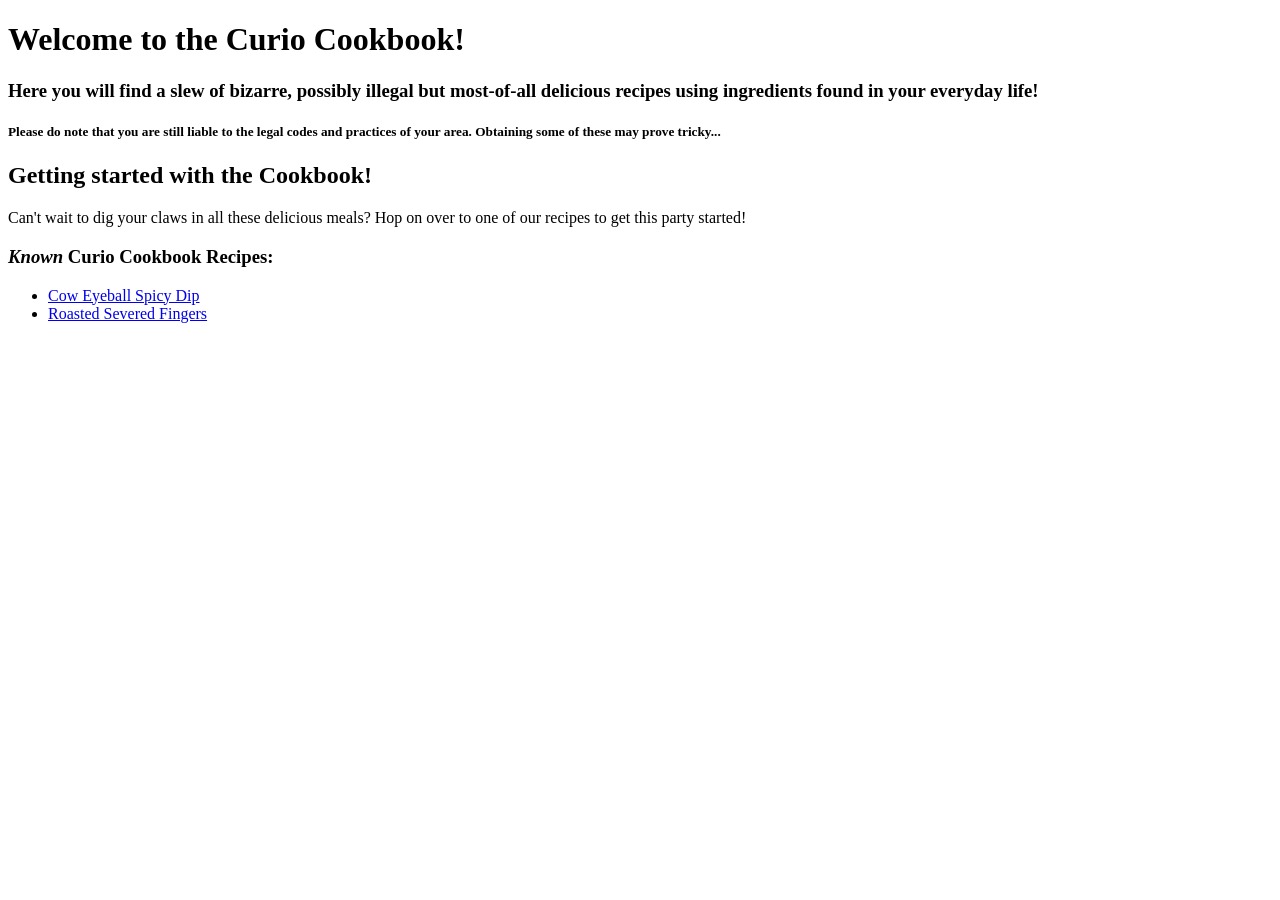
==== index.html @ 040239da "Updated README.md, added index and two recipes This marks the first step for the cookbook!" ====
<!DOCTYPE html>
<html lang="en">
<head>
    <meta charset="UTF-8">
    <meta name="viewport" content="width=device-width, initial-scale=1.0">
    <title>Let's get Cooking!</title>
</head>
<body>
    <h1>
        Welcome to the Curio Cookbook!
    </h1>
    <h3>
        Here you will find a slew of bizarre, possibly illegal 
        but most-of-all delicious recipes using ingredients found in your everyday life!
    </h3>
    <h5>
        Please do note that you are still liable to the legal codes and practices of 
        your area. Obtaining some of these may prove tricky...
    </h5>
    <h2> 
        Getting started with the Cookbook!
    </h2>
    <p>
        Can't wait to dig your claws in all these delicious meals?
        Hop on over to one of our recipes to get this party started!
    </p>
    <h3>
        <em>Known</em> Curio Cookbook Recipes:
    </h3>
    <ul>
        <li><a href="./recipes/beandip.html" target="_self" rel="noreferrer">Cow Eyeball Spicy Dip</a></li>
        <li><a href="./recipes/fingers.html" target="_self" rel="noreferrer">Roasted Severed Fingers</a></li>
    </ul>
</body>
</html>
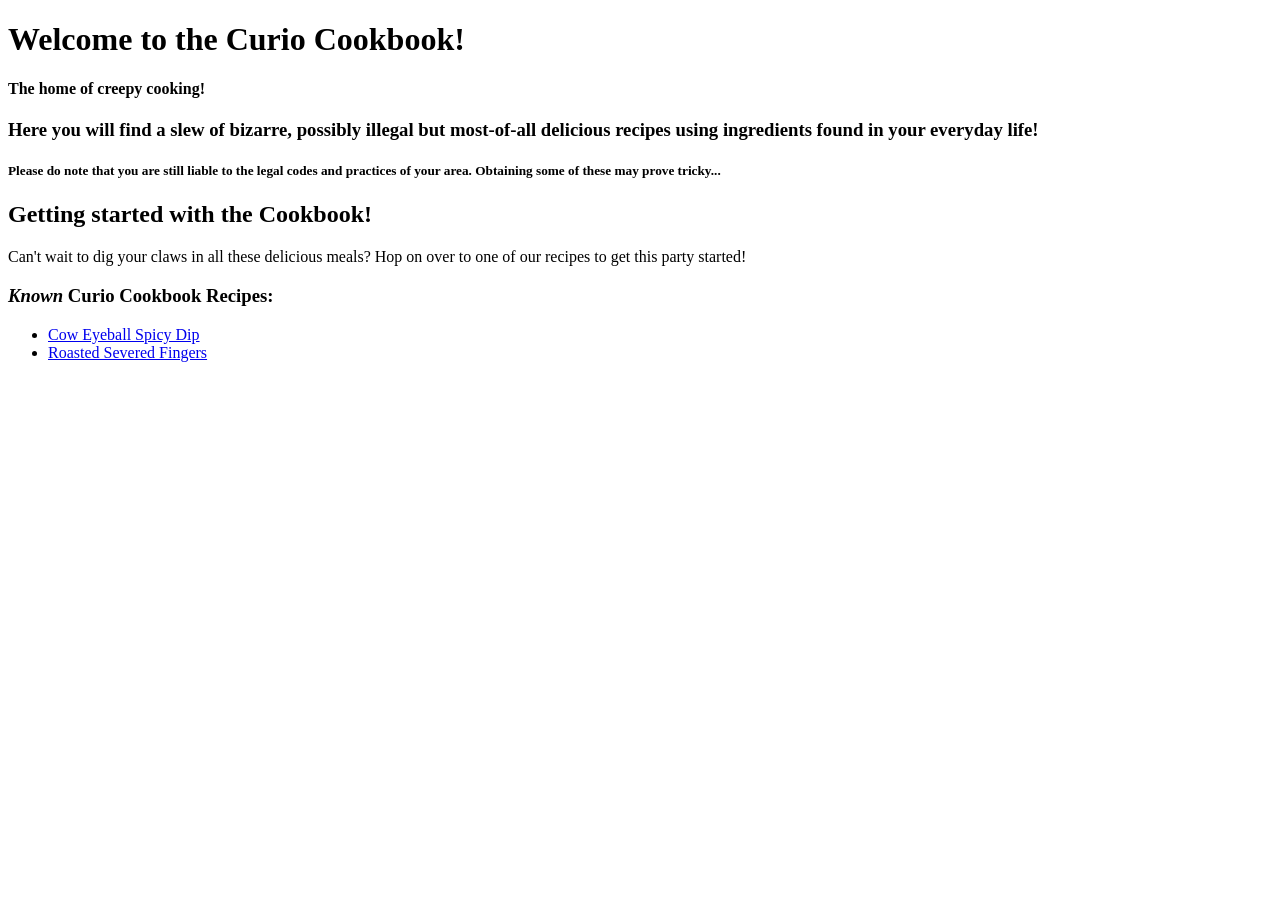
==== commit 32fd5e06: "Added fingers.html. Linked recipes to index. The cookbook populates with new arrivals!" ====
--- a/index.html
+++ b/index.html
@@ -9,6 +9,9 @@
     <h1>
         Welcome to the Curio Cookbook!
     </h1>
+    <h4>
+        The home of creepy cooking!
+    </h4>
     <h3>
         Here you will find a slew of bizarre, possibly illegal 
         but most-of-all delicious recipes using ingredients found in your everyday life!
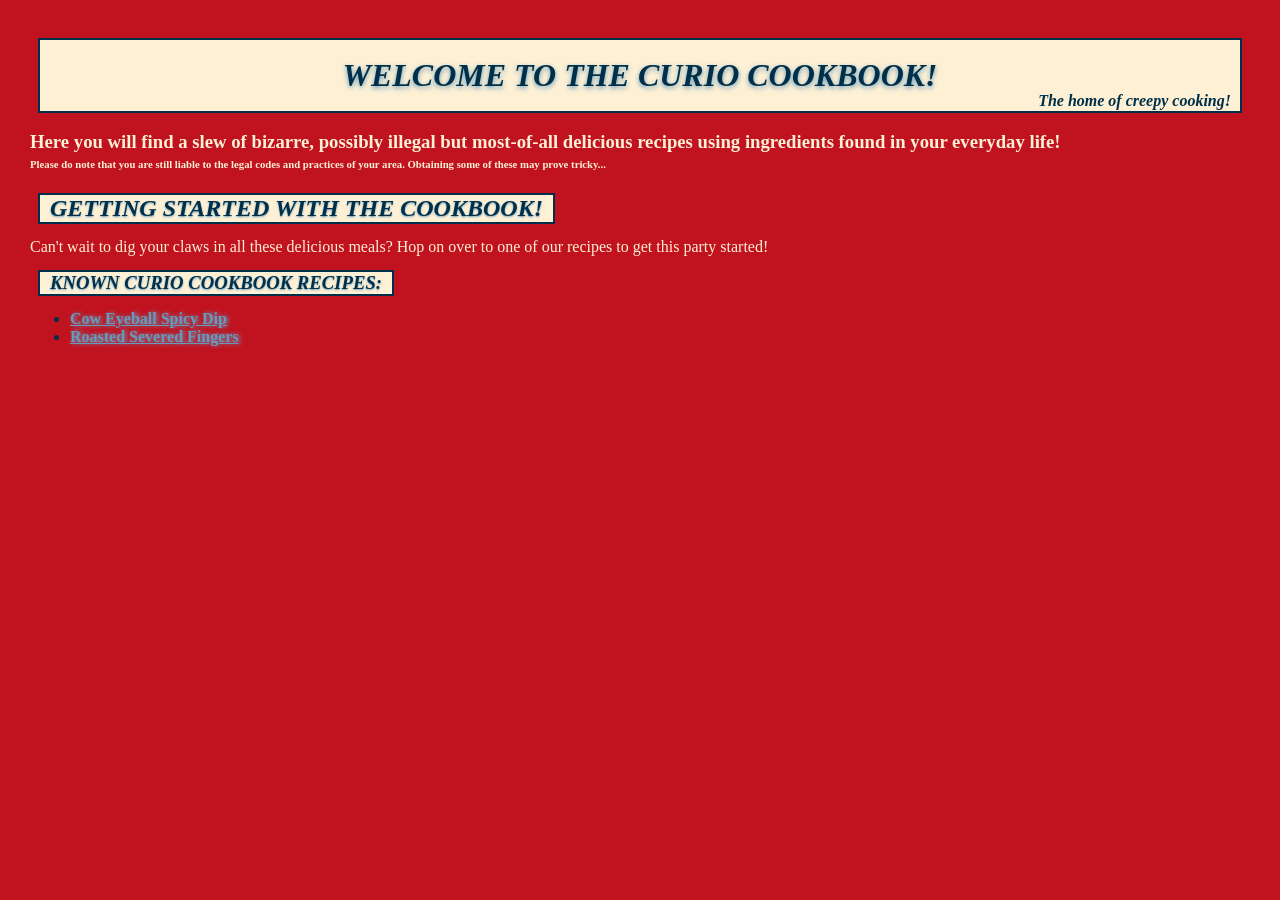
==== commit 289ff9e6: "Added css styling to all pages The cookbook turns pretty!" ====
--- a/index.html
+++ b/index.html
@@ -4,33 +4,34 @@
     <meta charset="UTF-8">
     <meta name="viewport" content="width=device-width, initial-scale=1.0">
     <title>Let's get Cooking!</title>
+    <link rel="stylesheet" href="./styles/base.css">
 </head>
 <body>
-    <h1>
+    <h1 class="heading title" style="padding:17px;">
         Welcome to the Curio Cookbook!
     </h1>
-    <h4>
-        The home of creepy cooking!
+    <h4 style="text-align:right; margin-top:-29px; margin-right:19px; color:#003049;">
+        <em>The home of creepy cooking!</em>
     </h4>
     <h3>
         Here you will find a slew of bizarre, possibly illegal 
         but most-of-all delicious recipes using ingredients found in your everyday life!
-    </h3>
-    <h5>
+    </h3 class="heading">
+    <h6 style="margin-top:-14px;">
         Please do note that you are still liable to the legal codes and practices of 
         your area. Obtaining some of these may prove tricky...
     </h5>
-    <h2> 
+    <h2 class="heading"> 
         Getting started with the Cookbook!
     </h2>
     <p>
         Can't wait to dig your claws in all these delicious meals?
         Hop on over to one of our recipes to get this party started!
     </p>
-    <h3>
+    <h3 class="heading">
         <em>Known</em> Curio Cookbook Recipes:
     </h3>
-    <ul>
+    <ul style="color:#003049">
         <li><a href="./recipes/beandip.html" target="_self" rel="noreferrer">Cow Eyeball Spicy Dip</a></li>
         <li><a href="./recipes/fingers.html" target="_self" rel="noreferrer">Roasted Severed Fingers</a></li>
     </ul>
--- a/styles/base.css
+++ b/styles/base.css
@@ -0,0 +1,45 @@
+
+body {
+    background-color: #c1121f;
+    padding:20px;
+    color: #fdf0d5;
+    margin: 10px;
+}
+.heading.title {
+    text-align: center;
+    text-transform: uppercase;
+    font-weight: 800;
+    font-style:italic;
+    color:#003049;
+    text-shadow: 0px 2px 5px #669bbc;
+    outline: solid 2px #003049;
+    background-color: #fdf0d5;
+    width:auto;
+    margin: 10px;
+}
+
+.warning {
+    text-transform:uppercase;
+    text-align: center;
+    outline: dashed 1px;
+    margin: 10px;
+}
+a {
+    color: #669bbc;
+    text-shadow: 2px 0px 4px #669bbc;
+    font-weight: bold;
+}
+.heading {
+text-transform: uppercase;
+    font-weight: 800;
+    font-style:italic;
+    color:#003049;
+    text-shadow: 0px 1px 2px #669bbc;
+    outline: solid 2px #003049;
+    background-color: #fdf0d5;
+    width:fit-content;
+    margin: 10px;
+    padding-left:10px;
+    padding-right: 10px;
+}
+
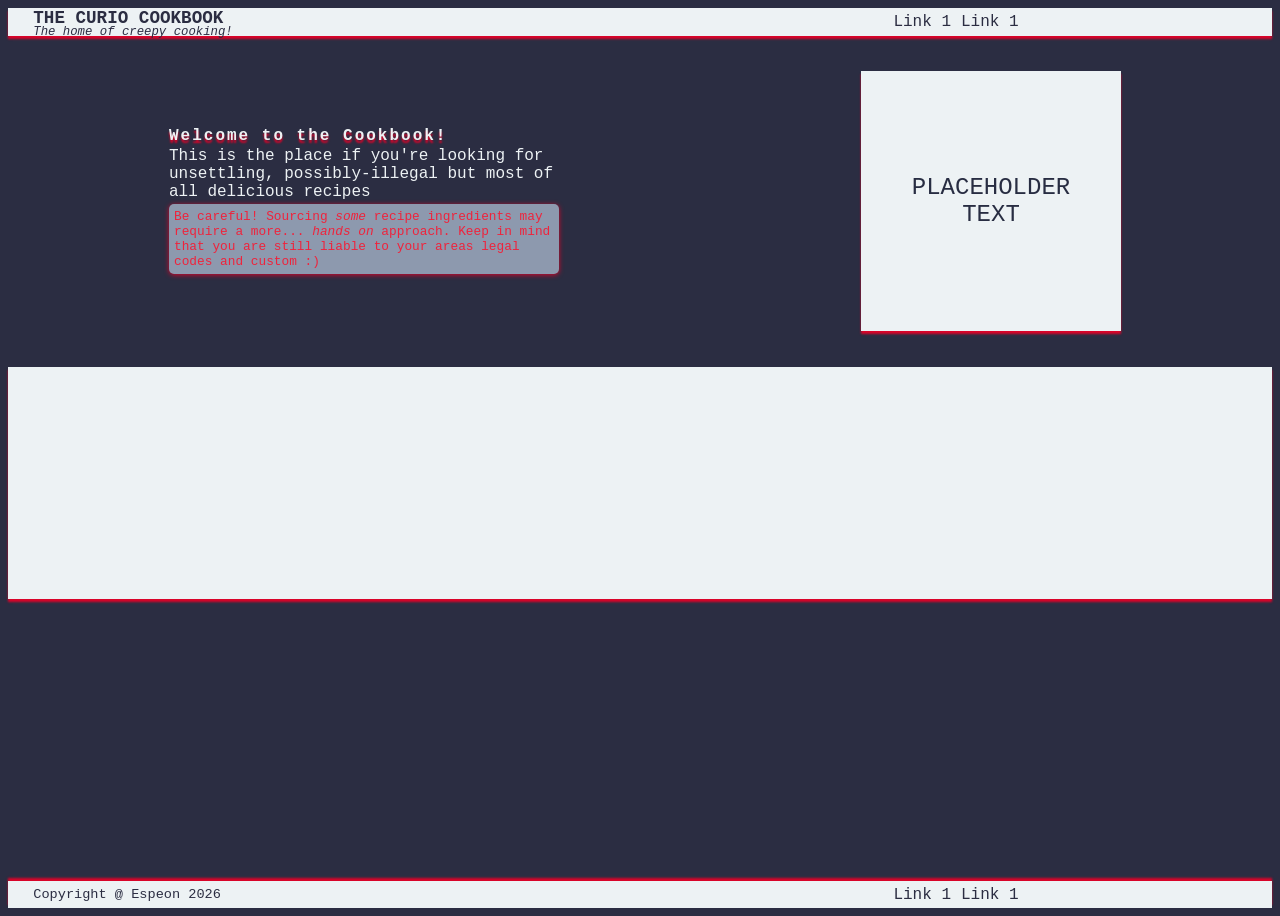
==== commit 4ea87bda: "Old site moved to legacy, new index and styles Changes were made to introduce a cleaner look and lay" ====
--- a/index.html
+++ b/index.html
@@ -3,37 +3,50 @@
 <head>
     <meta charset="UTF-8">
     <meta name="viewport" content="width=device-width, initial-scale=1.0">
-    <title>Let's get Cooking!</title>
-    <link rel="stylesheet" href="./styles/base.css">
+    <title>The Curio Cookbook-Creepy Cooking!</title>
+    <link rel="stylesheet" href="./base.css">
+    <link rel="stylesheet" href="./index.css">
 </head>
+
 <body>
-    <h1 class="heading title" style="padding:17px;">
-        Welcome to the Curio Cookbook!
-    </h1>
-    <h4 style="text-align:right; margin-top:-29px; margin-right:19px; color:#003049;">
-        <em>The home of creepy cooking!</em>
-    </h4>
-    <h3>
-        Here you will find a slew of bizarre, possibly illegal 
-        but most-of-all delicious recipes using ingredients found in your everyday life!
-    </h3 class="heading">
-    <h6 style="margin-top:-14px;">
-        Please do note that you are still liable to the legal codes and practices of 
-        your area. Obtaining some of these may prove tricky...
-    </h5>
-    <h2 class="heading"> 
-        Getting started with the Cookbook!
-    </h2>
-    <p>
-        Can't wait to dig your claws in all these delicious meals?
-        Hop on over to one of our recipes to get this party started!
-    </p>
-    <h3 class="heading">
-        <em>Known</em> Curio Cookbook Recipes:
-    </h3>
-    <ul style="color:#003049">
-        <li><a href="./recipes/beandip.html" target="_self" rel="noreferrer">Cow Eyeball Spicy Dip</a></li>
-        <li><a href="./recipes/fingers.html" target="_self" rel="noreferrer">Roasted Severed Fingers</a></li>
-    </ul>
+    <div class="header">
+        <div class="logo">
+            THE CURIO COOKBOOK
+            <div class="subtitle">The home of creepy cooking!</div>
+        </div> 
+        <ul class="linkspace">
+                <li><a>Link 1</a></li>
+                <li><a>Link 1</a></li>
+        </ul>
+    </div>
+
+    <div class="main">
+        <div class="about">
+            <div class="aboutxt">
+                <div class="title">Welcome to the Cookbook!</div>
+                <div>
+                    This is the place if you're looking for unsettling, possibly-illegal but most of all delicious recipes
+                </div>
+                 <div class="tip">Be careful! Sourcing <em>some</em> recipe ingredients may require a more... <em>hands on</em> approach. Keep in mind that you are still liable to your areas legal codes and custom :)</div>
+            </div>
+            <div class="image">
+                PLACEHOLDER <BR> TEXT
+            </div>
+        </div>
+        <div class="jump">
+            
+        </div>
+        <div class="testim">
+            
+        </div>
+    </div>
+
+     <div class="footer">
+        <div class="logo" id="legal">Copyright @ Espeon 2026</div>
+        <ul class="linkspace">
+            <li><a>Link 1</a></li>
+            <li><a>Link 1</a></li>
+        </ul>
+    </div>
 </body>
 </html>
--- a/base.css
+++ b/base.css
@@ -0,0 +1,80 @@
+/*Layout*/
+* {
+    box-sizing: border-box;
+    outline: solid red 0px;
+}
+
+body {
+    display: flex;
+    flex-direction: column;
+    height: 100vh;
+    justify-content: space-between;
+}
+.header, .footer {
+    display: flex;
+    justify-content: center;
+    flex-wrap:wrap;
+    min-height:3%;
+    max-height:6%;
+    align-items: center;
+}
+.footer {
+    flex-wrap:wrap-reverse;
+}
+.linkspace {
+    list-style-type: none;
+    padding:0px;
+    margin:0px;
+    display: flex;
+    gap:10px;
+}
+.logo, .linkspace {
+    max-height:100%;
+    max-width: 100%;
+    min-width: 50%;
+    align-items: center;
+    text-align: left;
+}
+.logo {
+    padding-left:2%;
+    justify-content:left;
+}
+.subtitle {
+    margin-top:-3px;
+}
+.linkspace {
+    justify-content:center;
+}
+
+
+
+
+/*Styling*/
+body {
+    font-family:courier, sans-serif;
+    background-color: #2b2d42;
+    color:#edf2f4;
+}
+.header, .footer {
+    background-color: #edf2f4;
+    color: #2b2d42;
+}
+.header {
+    box-shadow:0px 3px 2px #d90429;
+}
+.footer {
+    box-shadow:0px -3px 2px #d90429;
+}
+.logo {
+    font-weight:600;
+    font-size:110%;
+}
+.subtitle {
+    font-weight:400;
+    font-size:70%;
+    font-style:italic;
+}
+#legal {
+    font-weight:400;
+    font-size:85%;
+}
--- a/index.css
+++ b/index.css
@@ -0,0 +1,56 @@
+/*Layout*/
+.main {
+    display: flex;
+    flex-direction: column;
+    height:100%;
+    margin:1% 0%;
+}
+.about, .jump, .testim {
+    margin:1% 0%;
+    height:100%;
+    display: flex;
+    justify-content: center;
+    align-items: center;
+    flex-wrap:wrap;
+}
+.image {
+    height:260px;
+    width:260px;
+    background-color: #edf2f4;
+    box-shadow: 0px 3px 2px #d90429;
+    margin: 10px auto;
+    color:#282d42;
+    display:flex;
+    justify-content: center;
+    align-items: center;
+    text-align: center;
+    font-size: 150%;
+}
+.aboutxt {
+    min-width: 300px;
+    max-width: 400px;
+    margin: 10px auto;
+    padding-left:10px;
+}
+.title {
+    font-weight: bold;
+    letter-spacing: 2px;
+    text-shadow:0px 3px 2px #d90429;
+    padding:2px 0px;
+}
+.tip {
+    font-weight:500;
+    font-size: 80%;
+    padding:5px;
+    margin:3px 0px;
+    color:#ef233c;
+    background-color: #8d99ae;
+    border-radius:5px;
+    box-shadow:0px 1px 5px #d90429;
+}
+
+.jump {
+    background-color:#edf2f4;
+    box-shadow: 0px 3px 2px #d90429;
+    color:#282d42;
+}
